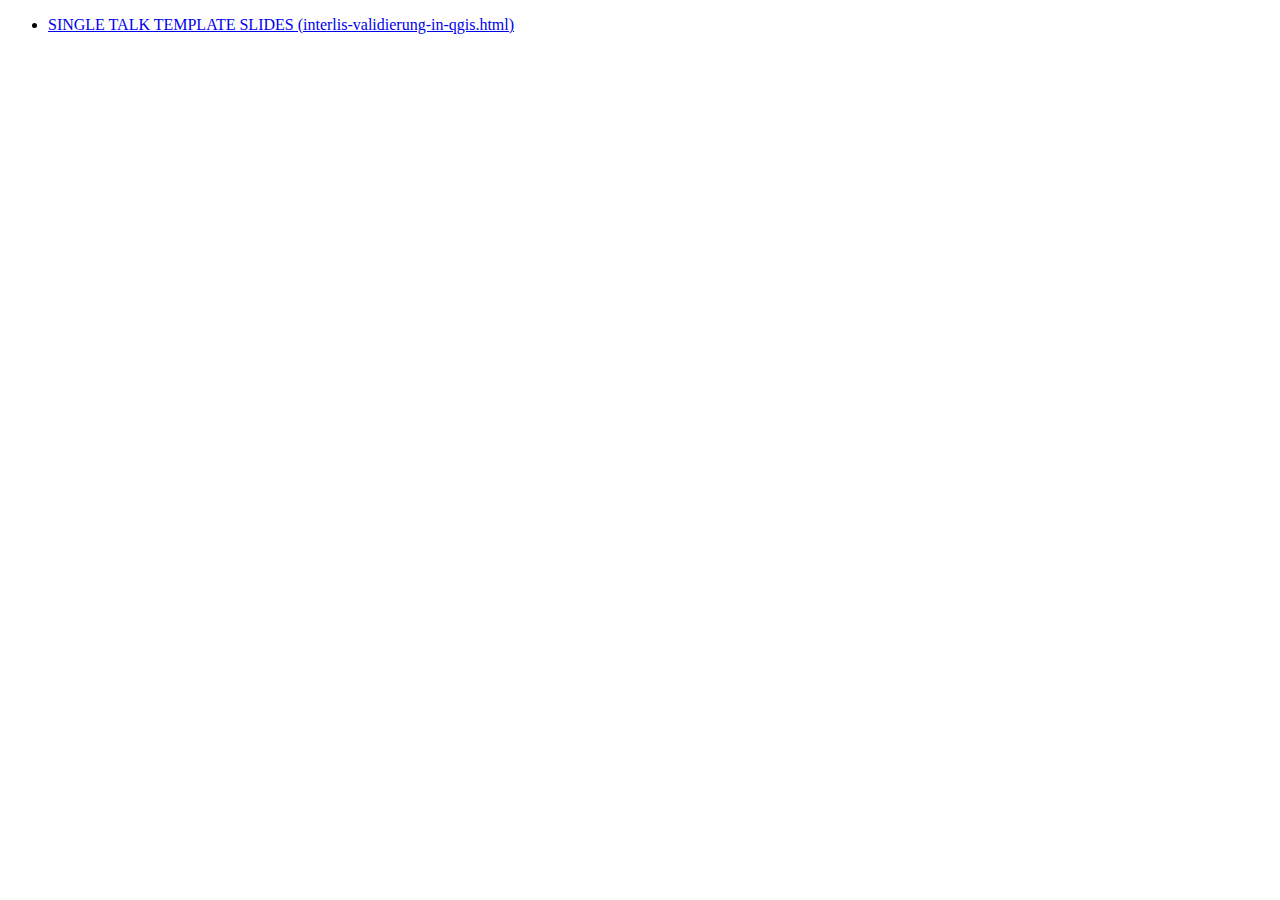
==== index.html @ 60fa43ec "Update documentation" ====
<!DOCTYPE html>
<html lang="en">
  <head>
    <meta charset="utf-8" />
    <title>reveal-md</title>
    <link rel="stylesheet" href="./dist/theme/black.css" id="theme" />
  </head>

  <body>
    <ul>
      <li>
        <a href="interlis-validierung-in-qgis.html" title="SINGLE TALK TEMPLATE SLIDES">
          SINGLE TALK TEMPLATE SLIDES (interlis-validierung-in-qgis.html)
        </a>
      </li>
    </ul>
  </body>
</html>
---- dist/theme/black.css ----
/**
 * Black theme for reveal.js. This is the opposite of the 'white' theme.
 *
 * By Hakim El Hattab, http://hakim.se
 */
@import url(./fonts/source-sans-pro/source-sans-pro.css);
section.has-light-background, section.has-light-background h1, section.has-light-background h2, section.has-light-background h3, section.has-light-background h4, section.has-light-background h5, section.has-light-background h6 {
  color: #222;
}

/*********************************************
 * GLOBAL STYLES
 *********************************************/
:root {
  --r-background-color: #191919;
  --r-main-font: Source Sans Pro, Helvetica, sans-serif;
  --r-main-font-size: 42px;
  --r-main-color: #fff;
  --r-block-margin: 20px;
  --r-heading-margin: 0 0 20px 0;
  --r-heading-font: Source Sans Pro, Helvetica, sans-serif;
  --r-heading-color: #fff;
  --r-heading-line-height: 1.2;
  --r-heading-letter-spacing: normal;
  --r-heading-text-transform: uppercase;
  --r-heading-text-shadow: none;
  --r-heading-font-weight: 600;
  --r-heading1-text-shadow: none;
  --r-heading1-size: 2.5em;
  --r-heading2-size: 1.6em;
  --r-heading3-size: 1.3em;
  --r-heading4-size: 1em;
  --r-code-font: monospace;
  --r-link-color: #42affa;
  --r-link-color-dark: #068de9;
  --r-link-color-hover: #8dcffc;
  --r-selection-background-color: rgba(66, 175, 250, 0.75);
  --r-selection-color: #fff;
}

.reveal-viewport {
  background: #191919;
  background-color: var(--r-background-color);
}

.reveal {
  font-family: var(--r-main-font);
  font-size: var(--r-main-font-size);
  font-weight: normal;
  color: var(--r-main-color);
}

.reveal ::selection {
  color: var(--r-selection-color);
  background: var(--r-selection-background-color);
  text-shadow: none;
}

.reveal ::-moz-selection {
  color: var(--r-selection-color);
  background: var(--r-selection-background-color);
  text-shadow: none;
}

.reveal .slides section,
.reveal .slides section > section {
  line-height: 1.3;
  font-weight: inherit;
}

/*********************************************
 * HEADERS
 *********************************************/
.reveal h1,
.reveal h2,
.reveal h3,
.reveal h4,
.reveal h5,
.reveal h6 {
  margin: var(--r-heading-margin);
  color: var(--r-heading-color);
  font-family: var(--r-heading-font);
  font-weight: var(--r-heading-font-weight);
  line-height: var(--r-heading-line-height);
  letter-spacing: var(--r-heading-letter-spacing);
  text-transform: var(--r-heading-text-transform);
  text-shadow: var(--r-heading-text-shadow);
  word-wrap: break-word;
}

.reveal h1 {
  font-size: var(--r-heading1-size);
}

.reveal h2 {
  font-size: var(--r-heading2-size);
}

.reveal h3 {
  font-size: var(--r-heading3-size);
}

.reveal h4 {
  font-size: var(--r-heading4-size);
}

.reveal h1 {
  text-shadow: var(--r-heading1-text-shadow);
}

/*********************************************
 * OTHER
 *********************************************/
.reveal p {
  margin: var(--r-block-margin) 0;
  line-height: 1.3;
}

/* Remove trailing margins after titles */
.reveal h1:last-child,
.reveal h2:last-child,
.reveal h3:last-child,
.reveal h4:last-child,
.reveal h5:last-child,
.reveal h6:last-child {
  margin-bottom: 0;
}

/* Ensure certain elements are never larger than the slide itself */
.reveal img,
.reveal video,
.reveal iframe {
  max-width: 95%;
  max-height: 95%;
}

.reveal strong,
.reveal b {
  font-weight: bold;
}

.reveal em {
  font-style: italic;
}

.reveal ol,
.reveal dl,
.reveal ul {
  display: inline-block;
  text-align: left;
  margin: 0 0 0 1em;
}

.reveal ol {
  list-style-type: decimal;
}

.reveal ul {
  list-style-type: disc;
}

.reveal ul ul {
  list-style-type: square;
}

.reveal ul ul ul {
  list-style-type: circle;
}

.reveal ul ul,
.reveal ul ol,
.reveal ol ol,
.reveal ol ul {
  display: block;
  margin-left: 40px;
}

.reveal dt {
  font-weight: bold;
}

.reveal dd {
  margin-left: 40px;
}

.reveal blockquote {
  display: block;
  position: relative;
  width: 70%;
  margin: var(--r-block-margin) auto;
  padding: 5px;
  font-style: italic;
  background: rgba(255, 255, 255, 0.05);
  box-shadow: 0px 0px 2px rgba(0, 0, 0, 0.2);
}

.reveal blockquote p:first-child,
.reveal blockquote p:last-child {
  display: inline-block;
}

.reveal q {
  font-style: italic;
}

.reveal pre {
  display: block;
  position: relative;
  width: 90%;
  margin: var(--r-block-margin) auto;
  text-align: left;
  font-size: 0.55em;
  font-family: var(--r-code-font);
  line-height: 1.2em;
  word-wrap: break-word;
  box-shadow: 0px 5px 15px rgba(0, 0, 0, 0.15);
}

.reveal code {
  font-family: var(--r-code-font);
  text-transform: none;
  tab-size: 2;
}

.reveal pre code {
  display: block;
  padding: 5px;
  overflow: auto;
  max-height: 400px;
  word-wrap: normal;
}

.reveal .code-wrapper {
  white-space: normal;
}

.reveal .code-wrapper code {
  white-space: pre;
}

.reveal table {
  margin: auto;
  border-collapse: collapse;
  border-spacing: 0;
}

.reveal table th {
  font-weight: bold;
}

.reveal table th,
.reveal table td {
  text-align: left;
  padding: 0.2em 0.5em 0.2em 0.5em;
  border-bottom: 1px solid;
}

.reveal table th[align=center],
.reveal table td[align=center] {
  text-align: center;
}

.reveal table th[align=right],
.reveal table td[align=right] {
  text-align: right;
}

.reveal table tbody tr:last-child th,
.reveal table tbody tr:last-child td {
  border-bottom: none;
}

.reveal sup {
  vertical-align: super;
  font-size: smaller;
}

.reveal sub {
  vertical-align: sub;
  font-size: smaller;
}

.reveal small {
  display: inline-block;
  font-size: 0.6em;
  line-height: 1.2em;
  vertical-align: top;
}

.reveal small * {
  vertical-align: top;
}

.reveal img {
  margin: var(--r-block-margin) 0;
}

/*********************************************
 * LINKS
 *********************************************/
.reveal a {
  color: var(--r-link-color);
  text-decoration: none;
  transition: color 0.15s ease;
}

.reveal a:hover {
  color: var(--r-link-color-hover);
  text-shadow: none;
  border: none;
}

.reveal .roll span:after {
  color: #fff;
  background: var(--r-link-color-dark);
}

/*********************************************
 * Frame helper
 *********************************************/
.reveal .r-frame {
  border: 4px solid var(--r-main-color);
  box-shadow: 0 0 10px rgba(0, 0, 0, 0.15);
}

.reveal a .r-frame {
  transition: all 0.15s linear;
}

.reveal a:hover .r-frame {
  border-color: var(--r-link-color);
  box-shadow: 0 0 20px rgba(0, 0, 0, 0.55);
}

/*********************************************
 * NAVIGATION CONTROLS
 *********************************************/
.reveal .controls {
  color: var(--r-link-color);
}

/*********************************************
 * PROGRESS BAR
 *********************************************/
.reveal .progress {
  background: rgba(0, 0, 0, 0.2);
  color: var(--r-link-color);
}

/*********************************************
 * PRINT BACKGROUND
 *********************************************/
@media print {
  .backgrounds {
    background-color: var(--r-background-color);
  }
}
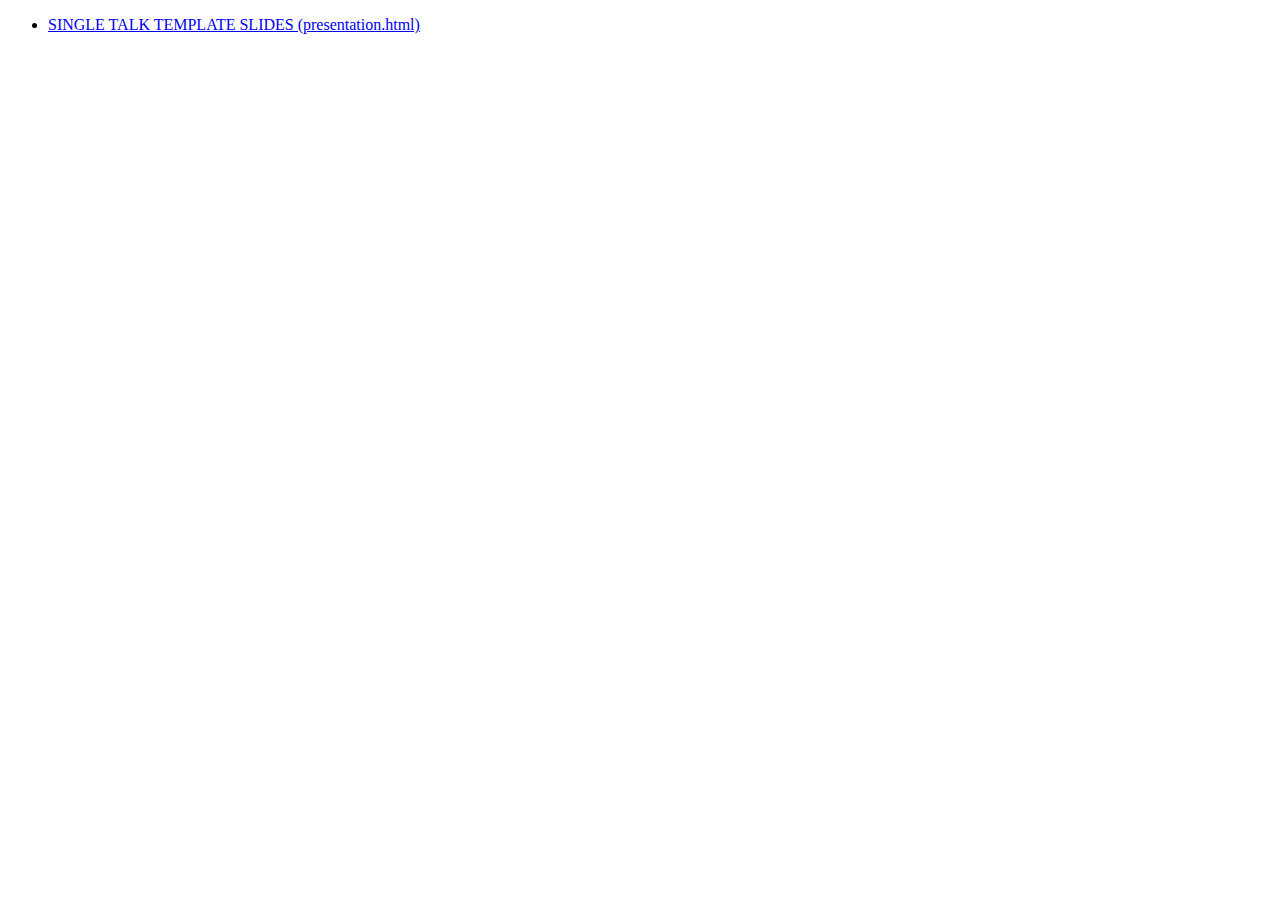
==== commit 6ec137e1: "Update documentation" ====
--- a/index.html
+++ b/index.html
@@ -9,8 +9,8 @@
   <body>
     <ul>
       <li>
-        <a href="interlis-validierung-in-qgis.html" title="SINGLE TALK TEMPLATE SLIDES">
-          SINGLE TALK TEMPLATE SLIDES (interlis-validierung-in-qgis.html)
+        <a href="presentation.html" title="SINGLE TALK TEMPLATE SLIDES">
+          SINGLE TALK TEMPLATE SLIDES (presentation.html)
         </a>
       </li>
     </ul>
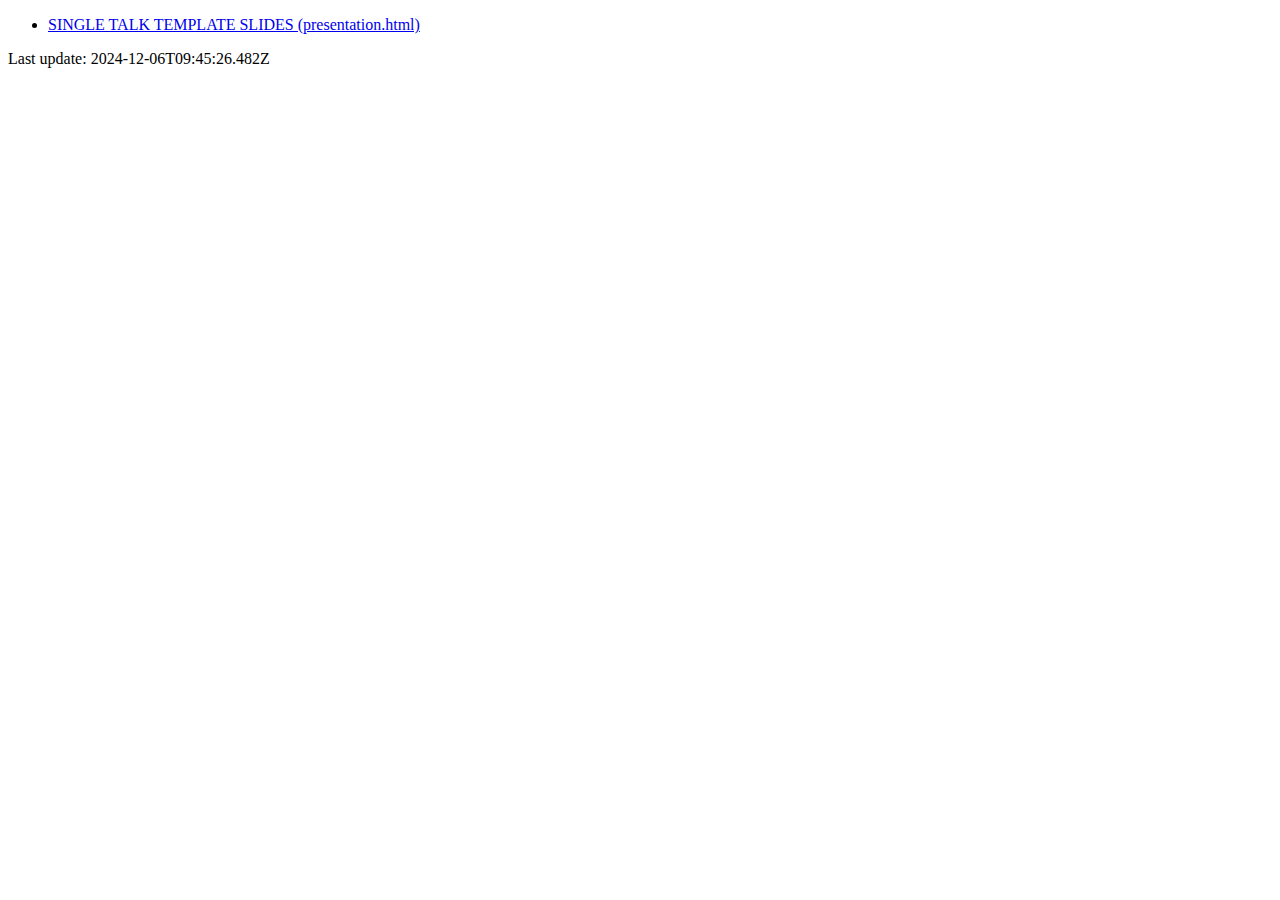
==== commit 02e3c630: "Update documentation" ====
--- a/index.html
+++ b/index.html
@@ -10,9 +10,13 @@
     <ul>
       <li>
         <a href="presentation.html" title="SINGLE TALK TEMPLATE SLIDES">
-          SINGLE TALK TEMPLATE SLIDES (presentation.html)
+            SINGLE TALK TEMPLATE SLIDES (presentation.html)
         </a>
       </li>
     </ul>
+
+    <p>
+      Last update: 2024-12-06T09:45:26.482Z
+    </p>
   </body>
 </html>
--- a/dist/theme/black.css
+++ b/dist/theme/black.css
@@ -36,6 +36,8 @@
   --r-link-color-hover: #8dcffc;
   --r-selection-background-color: rgba(66, 175, 250, 0.75);
   --r-selection-color: #fff;
+  --r-overlay-element-bg-color: 240, 240, 240;
+  --r-overlay-element-fg-color: 0, 0, 0;
 }
 
 .reveal-viewport {
